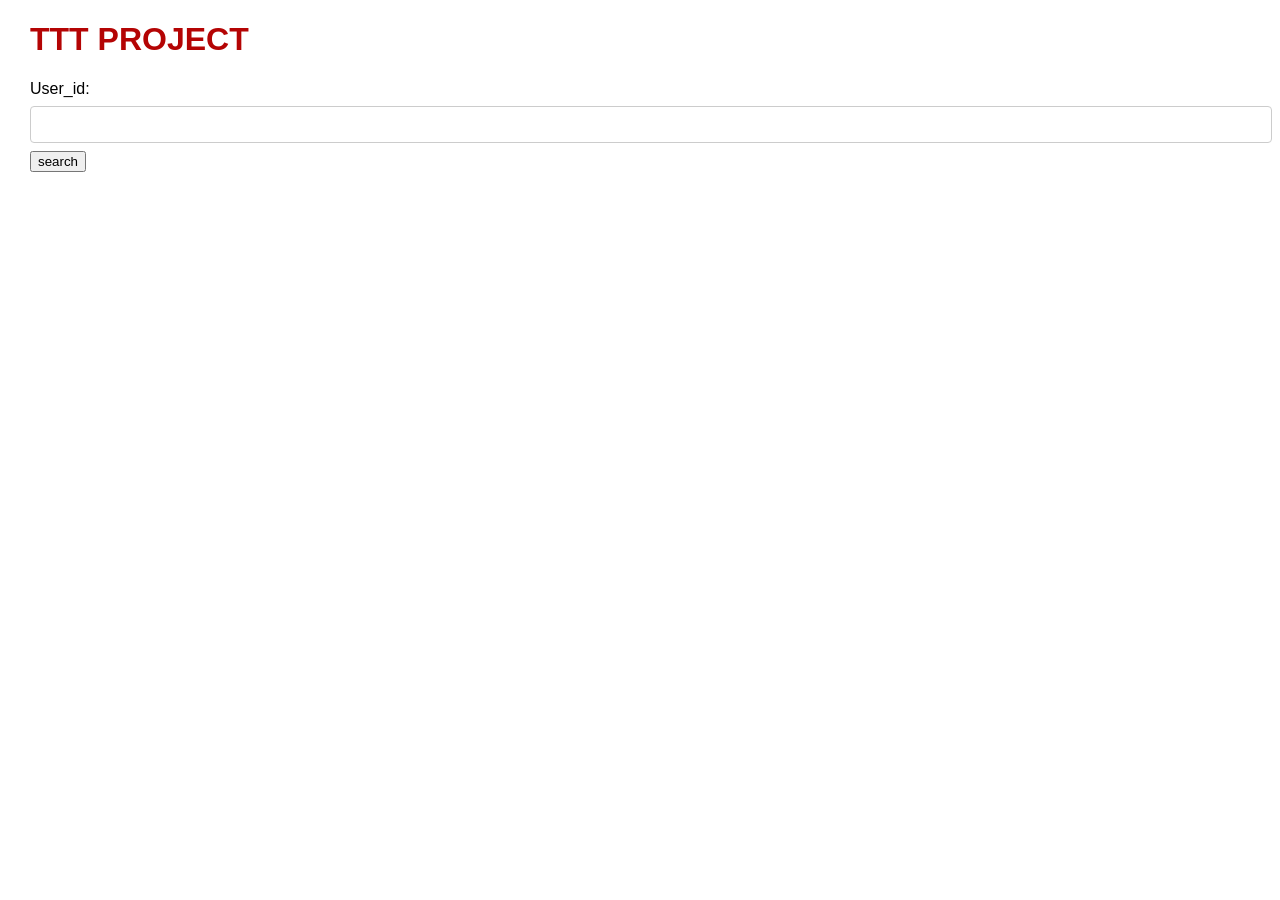
==== src/main/webapp/index2.html @ 2b31c92b "TWITCH IMPLEMENTADO CON INDEX 2 (SIN COMPROBAR)" ====
<!DOCTYPE html> 
<html>
<head>
<meta http-equiv="Content-Type" content="text/html; charset=ISO-8859-1">
<title>My first mashup</title>
<link rel="stylesheet" type="text/css" href="style.css">
</head>
<body>

<h1>TTT PROJECT</h1>

	<div id="searchDiv">
		<form id="searchForm" action="TwitchStreamsController" method="post">
			User_id: <input type="text" name="user_id" required/> 
			<input type="submit" name="searchBtn" title="search" value="search">
		</form>
	</div>

</body>
</html>
---- src/main/webapp/style.css ----
body {
	font-family: "Trebuchet MS", Arial, Helvetica, sans-serif;
	margin-left: 30px;
}


/* Layout */

.container {
	width:600px;
}

.bottom_links {
	text-align: right;
	margin-top: 10px;
}

#songSelector {
	float:left;
}


/* Headers */

h1 {
	color: #B40404;
	font-size: 2em;
}


/* Tables */
#playlist {
    border-collapse: collapse;
    margin-top: 10px;
    margin-bottom:10px;
    width: 100%;
}

#playlist td, playlist th {
    border: 1px solid #ddd;
    padding: 8px;
}

#playlist tr:nth-child(even){background-color: #f2f2f2;}

#playlist tr:hover {background-color: #ddd;}

#playlist th {
    padding-top: 12px;
    padding-bottom: 12px;
    text-align: left;
    background-color: #B40404;
    color: white;
}


/* Links */

.button, .button:visited {
    background-color: #B40404; 
    border: none;
    color: white;
    padding: 10px 20px;
    text-align: center;
    text-decoration: none;
    border-radius: 5px;
    display: inline-block;
    font-size: 16px;
    cursor: pointer;
}

.button:hover, .button:active  {
    background: #FE2E2E;
    text-decoration: none;
}


/* Inputs */

input[type=text] {
    width: 100%;
    padding: 10px 15px;
    margin: 8px 0;
    display: inline-block;
    border: 1px solid #ccc;
    border-radius: 4px;
    box-sizing: border-box;
}

select {
	height:40px;
	margin-right:15px;
}
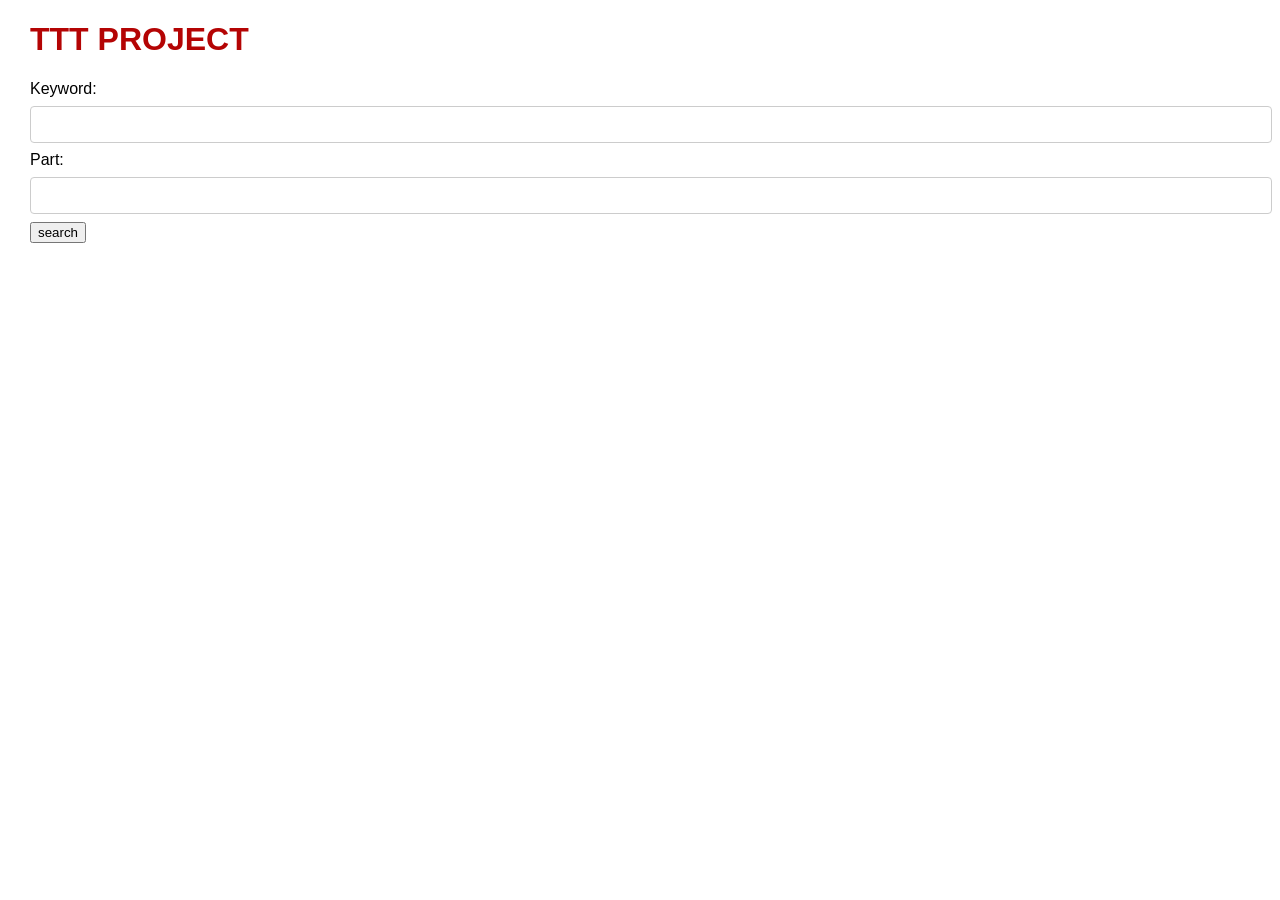
==== commit 66e10e97: "CAMBIO INDEX 1 POR INDEX 2 PARA COMPROBAR MI API" ====
--- a/src/main/webapp/index2.html
+++ b/src/main/webapp/index2.html
@@ -10,8 +10,9 @@
 <h1>TTT PROJECT</h1>
 
 	<div id="searchDiv">
-		<form id="searchForm" action="TwitchStreamsController" method="post">
-			User_id: <input type="text" name="user_id" required/> 
+		<form id="searchForm" action="SearchController" method="post">
+			Keyword: <input type="text" name="query" required/> 
+			Part: <input type="text" name="part" required/> 
 			<input type="submit" name="searchBtn" title="search" value="search">
 		</form>
 	</div>
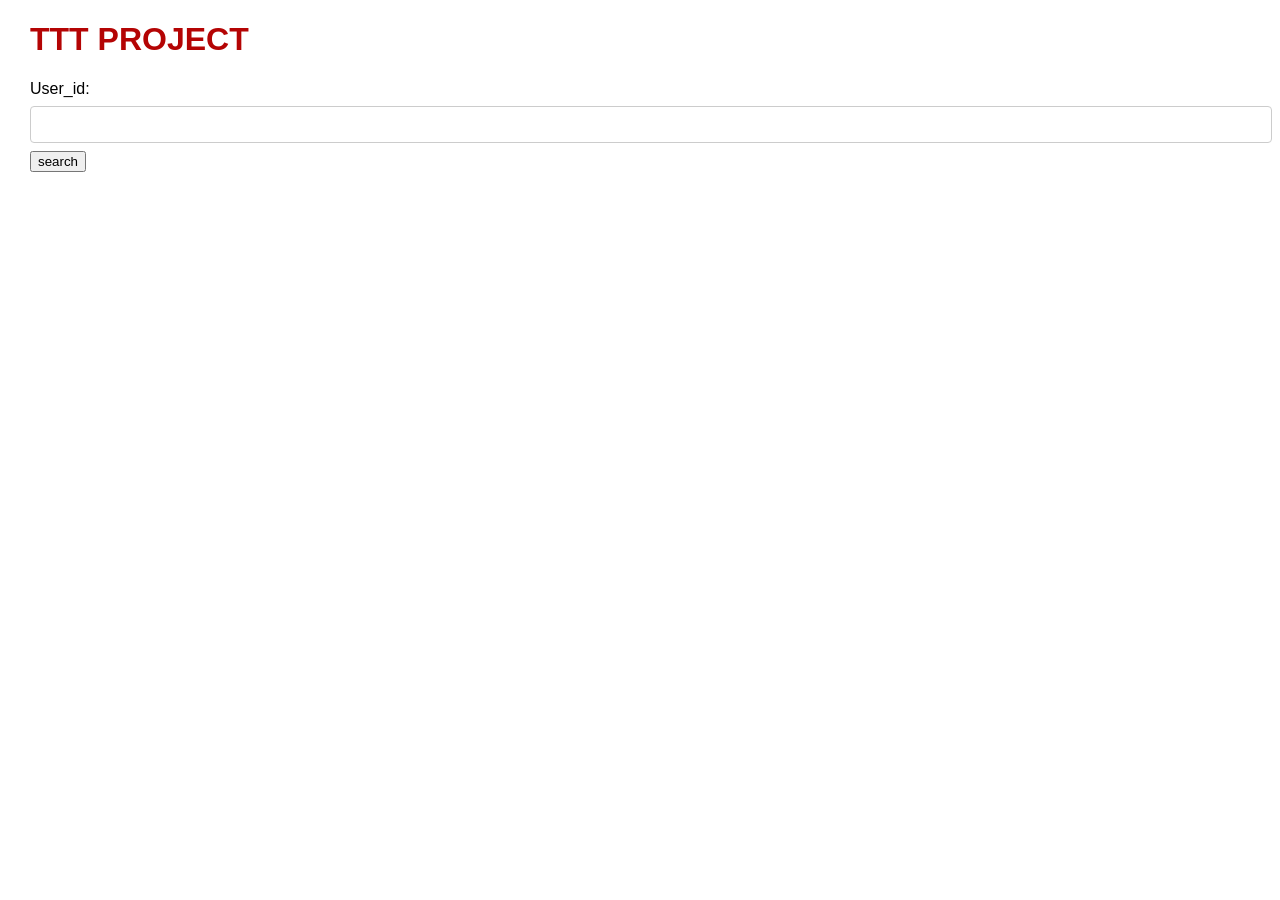
==== commit 80ed06c6: "Actualizando" ====
--- a/src/main/webapp/index2.html
+++ b/src/main/webapp/index2.html
@@ -10,9 +10,8 @@
 <h1>TTT PROJECT</h1>
 
 	<div id="searchDiv">
-		<form id="searchForm" action="SearchController" method="post">
-			Keyword: <input type="text" name="query" required/> 
-			Part: <input type="text" name="part" required/> 
+		<form id="searchForm" action="TwitchStreamsController" method="post">
+			User_id: <input type="text" name="user_id" required/> 
 			<input type="submit" name="searchBtn" title="search" value="search">
 		</form>
 	</div>
